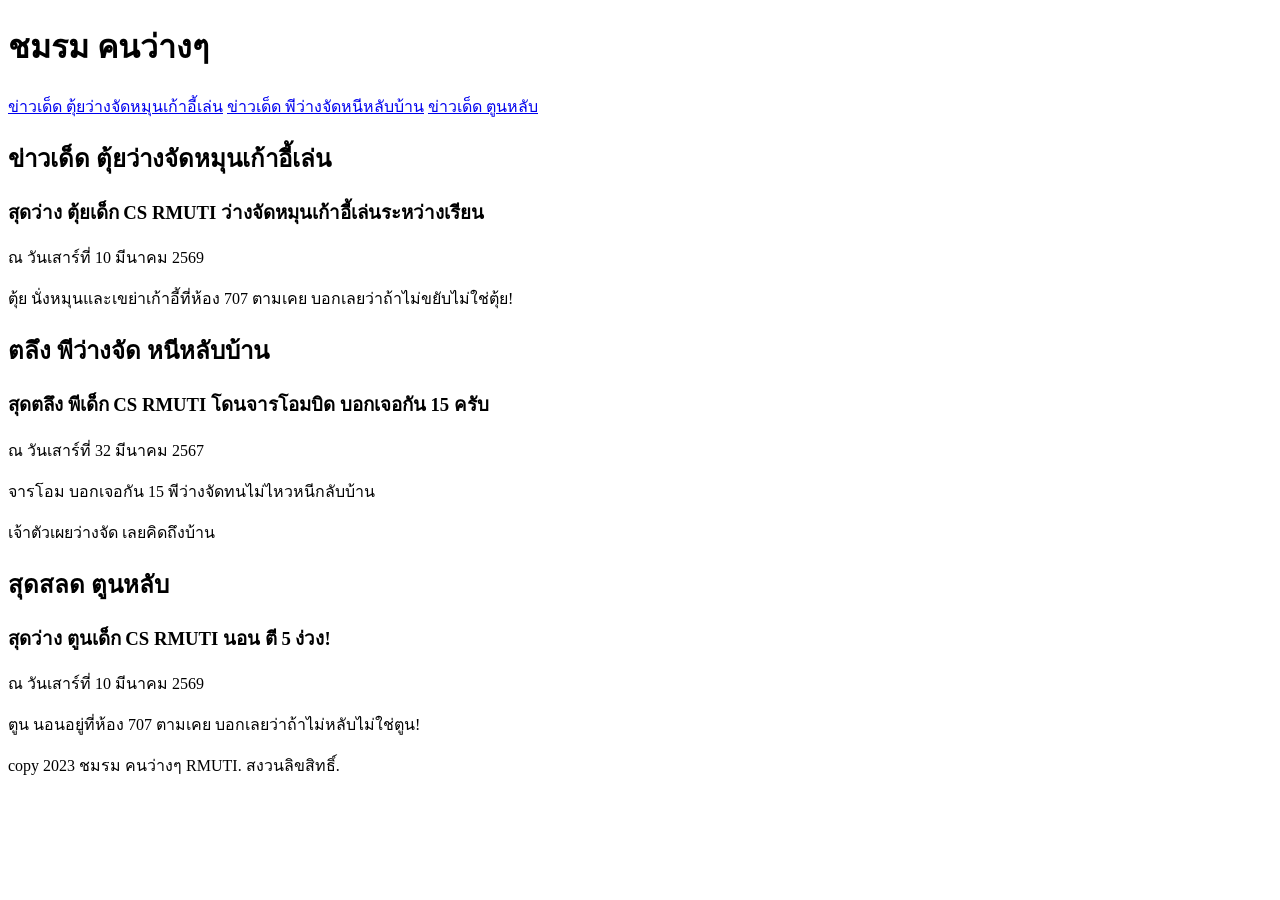
==== web/static/week1/index.html @ ba0ac779 "ของ week 3 - 4" ====
<!doctype html>
<html lang="th">
  <head>
    <meta charset="utf-8" />
    <meta name="viewport" content="width=device-width, initial-scale=1" />
    <title>ชมรม คนว่างๆ RMUTI</title>
  </head>
  <body>
    <header>
      <h1>ชมรม คนว่างๆ</h1>
      <nav aria-label="เมนูหลัก">
        <a href="#tui">ข่าวเด็ด ตุ้ยว่างจัดหมุนเก้าอี้เล่น</a>
        <a href="#pee">ข่าวเด็ด พีว่างจัดหนีหลับบ้าน</a>
        <a href="#toon">ข่าวเด็ด ตูนหลับ</a>
      </nav>
    </header>

    <main>
      <section id="tui" aria-labelledby="tui-title">
        <h2 id="tui-title">ข่าวเด็ด ตุ้ยว่างจัดหมุนเก้าอี้เล่น</h2>
        <article aria-labelledby="notebook-title">
          <h3>สุดว่าง ตุ้ยเด็ก CS RMUTI ว่างจัดหมุนเก้าอี้เล่นระหว่างเรียน</h3>
          <p>ณ วันเสาร์ที่ 10 มีนาคม 2569</p>
          <p>ตุ้ย นั่งหมุนและเขย่าเก้าอี้ที่ห้อง 707 ตามเคย บอกเลยว่าถ้าไม่ขยับไม่ใช่ตุ้ย!</p>
        </article>
      </section>
      <section id="pee" aria-labelledby="pee-title">
        <h2 id="pee-title">ตลึง พีว่างจัด หนีหลับบ้าน</h2>
        <article aria-labelledby="notebook-title">
          <h3>สุดตลึง พีเด็ก CS RMUTI โดนจารโอมบิด บอกเจอกัน 15 ครับ</h3>
          <p>ณ วันเสาร์ที่ 32 มีนาคม 2567</p>
          <p>จารโอม บอกเจอกัน 15 พีว่างจัดทนไม่ไหวหนีกลับบ้าน</p>
          <p>เจ้าตัวเผยว่างจัด เลยคิดถึงบ้าน</p>
        </article>
      </section>
      <section id="toon" aria-labelledby="toon-title">
        <h2 id="toon-title">สุดสลด ตูนหลับ</h2>
        <article aria-labelledby="notebook-title">
          <h3>สุดว่าง ตูนเด็ก CS RMUTI นอน ตี 5 ง่วง!</h3>
          <p>ณ วันเสาร์ที่ 10 มีนาคม 2569</p>
          <p>ตูน นอนอยู่ที่ห้อง 707 ตามเคย บอกเลยว่าถ้าไม่หลับไม่ใช่ตูน!</p>
        </article>
      </section>
    </main>

    <footer>
      <p> copy 2023 ชมรม คนว่างๆ RMUTI. สงวนลิขสิทธิ์.</p>
    </footer>
  </body>
</html>
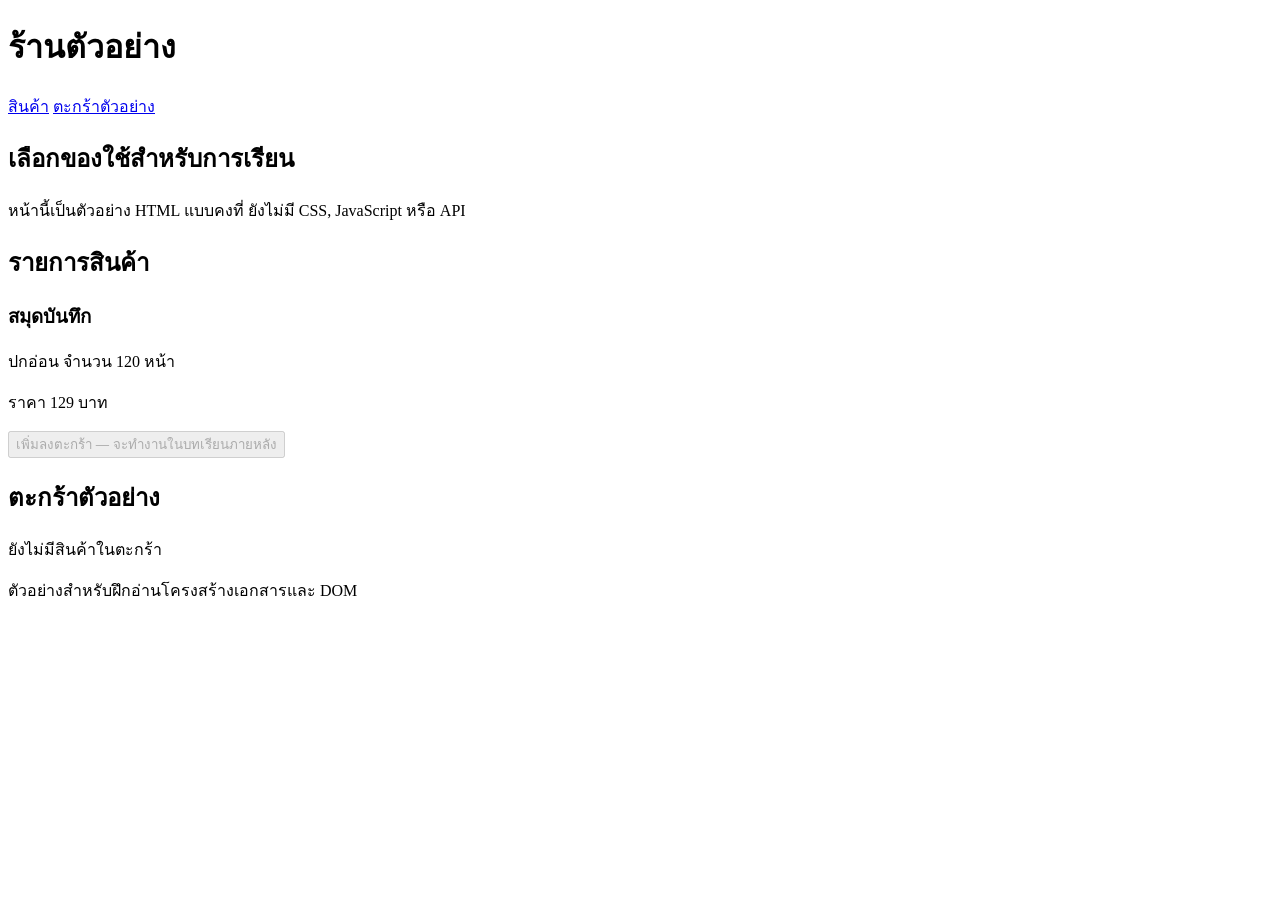
==== commit 6985a3f1: "update week3-web" ====
--- a/web/static/week1/index.html
+++ b/web/static/week1/index.html
@@ -3,48 +3,43 @@
   <head>
     <meta charset="utf-8" />
     <meta name="viewport" content="width=device-width, initial-scale=1" />
-    <title>ชมรม คนว่างๆ RMUTI</title>
+    <title>ร้านตัวอย่าง — บทเรียน HTML สัปดาห์ที่ 1</title>
   </head>
   <body>
     <header>
-      <h1>ชมรม คนว่างๆ</h1>
+      <h1>ร้านตัวอย่าง</h1>
       <nav aria-label="เมนูหลัก">
-        <a href="#tui">ข่าวเด็ด ตุ้ยว่างจัดหมุนเก้าอี้เล่น</a>
-        <a href="#pee">ข่าวเด็ด พีว่างจัดหนีหลับบ้าน</a>
-        <a href="#toon">ข่าวเด็ด ตูนหลับ</a>
+        <a href="#catalog">สินค้า</a>
+        <a href="#cart">ตะกร้าตัวอย่าง</a>
       </nav>
     </header>
 
     <main>
-      <section id="tui" aria-labelledby="tui-title">
-        <h2 id="tui-title">ข่าวเด็ด ตุ้ยว่างจัดหมุนเก้าอี้เล่น</h2>
+      <section aria-labelledby="welcome-title">
+        <h2 id="welcome-title">เลือกของใช้สำหรับการเรียน</h2>
+        <p>หน้านี้เป็นตัวอย่าง HTML แบบคงที่ ยังไม่มี CSS, JavaScript หรือ API</p>
+      </section>
+
+      <section id="catalog" aria-labelledby="catalog-title">
+        <h2 id="catalog-title">รายการสินค้า</h2>
         <article aria-labelledby="notebook-title">
-          <h3>สุดว่าง ตุ้ยเด็ก CS RMUTI ว่างจัดหมุนเก้าอี้เล่นระหว่างเรียน</h3>
-          <p>ณ วันเสาร์ที่ 10 มีนาคม 2569</p>
-          <p>ตุ้ย นั่งหมุนและเขย่าเก้าอี้ที่ห้อง 707 ตามเคย บอกเลยว่าถ้าไม่ขยับไม่ใช่ตุ้ย!</p>
+          <h3 id="notebook-title">สมุดบันทึก</h3>
+          <p>ปกอ่อน จำนวน 120 หน้า</p>
+          <p>ราคา <data value="129">129 บาท</data></p>
+          <button type="button" disabled>เพิ่มลงตะกร้า — จะทำงานในบทเรียนภายหลัง</button>
         </article>
       </section>
-      <section id="pee" aria-labelledby="pee-title">
-        <h2 id="pee-title">ตลึง พีว่างจัด หนีหลับบ้าน</h2>
-        <article aria-labelledby="notebook-title">
-          <h3>สุดตลึง พีเด็ก CS RMUTI โดนจารโอมบิด บอกเจอกัน 15 ครับ</h3>
-          <p>ณ วันเสาร์ที่ 32 มีนาคม 2567</p>
-          <p>จารโอม บอกเจอกัน 15 พีว่างจัดทนไม่ไหวหนีกลับบ้าน</p>
-          <p>เจ้าตัวเผยว่างจัด เลยคิดถึงบ้าน</p>
-        </article>
-      </section>
-      <section id="toon" aria-labelledby="toon-title">
-        <h2 id="toon-title">สุดสลด ตูนหลับ</h2>
-        <article aria-labelledby="notebook-title">
-          <h3>สุดว่าง ตูนเด็ก CS RMUTI นอน ตี 5 ง่วง!</h3>
-          <p>ณ วันเสาร์ที่ 10 มีนาคม 2569</p>
-          <p>ตูน นอนอยู่ที่ห้อง 707 ตามเคย บอกเลยว่าถ้าไม่หลับไม่ใช่ตูน!</p>
-        </article>
+
+      <section id="cart" aria-labelledby="cart-title">
+        <h2 id="cart-title">ตะกร้าตัวอย่าง</h2>
+        <p>ยังไม่มีสินค้าในตะกร้า</p>
       </section>
     </main>
 
     <footer>
-      <p> copy 2023 ชมรม คนว่างๆ RMUTI. สงวนลิขสิทธิ์.</p>
+      <p>ตัวอย่างสำหรับฝึกอ่านโครงสร้างเอกสารและ DOM</p>
     </footer>
   </body>
 </html>
+
+
